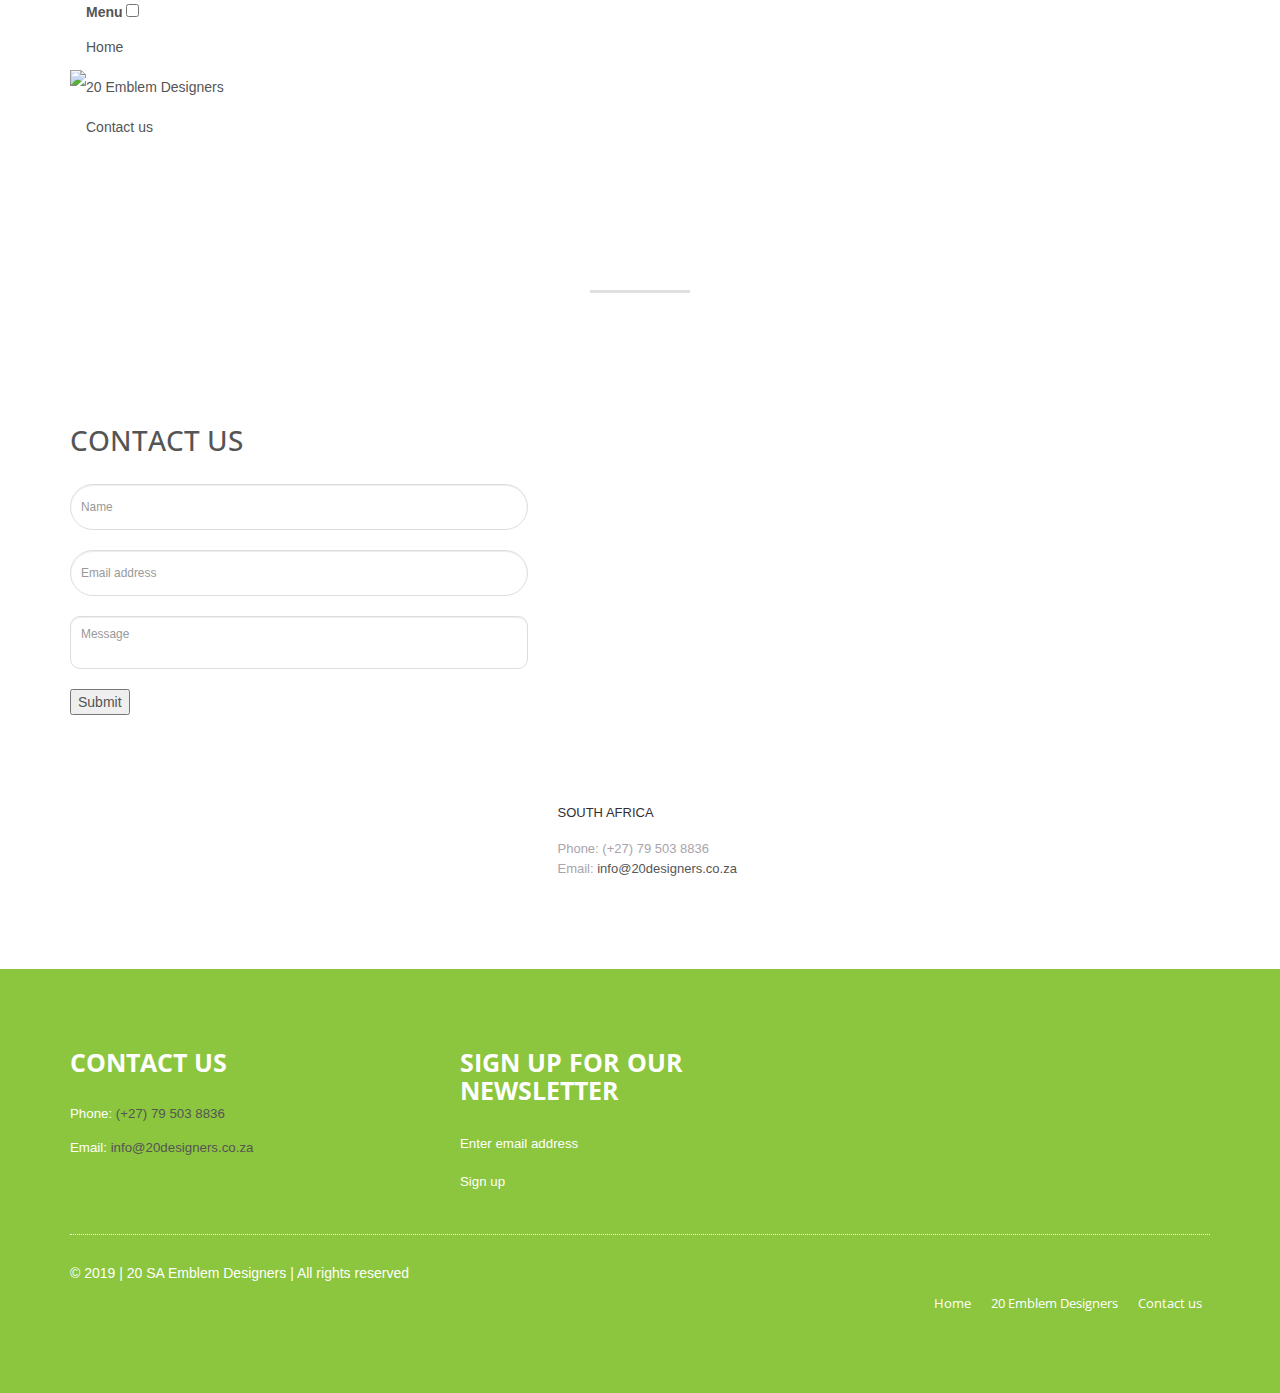
==== contact.html @ a31e1d14 "improves contact page" ====
<!DOCTYPE html>
<html>
  <head>
    <meta name="viewport" content="width=device-width, initial-scale=1" />
    <title>20 SA Emblem Designers</title>
    <link href="css/style.css" rel="stylesheet" type="text/css" />
    <link href="css/bootstrap.css" rel="stylesheet" type="text/css" />
    <link href="css/nav.css" rel="stylesheet" type="text/css" media="all" />
    <link
      href="css/lazy-load.css"
      rel="stylesheet"
      type="text/css"
      media="all"
    />
    <link
      href="https://fonts.googleapis.com/css?family=Open+Sans:300,400,500,600,700,800,900"
      rel="stylesheet"
      type="text/css"
    />
    <link
      href="https://fonts.googleapis.com/css?family=Open+Sans+Condensed:300:700"
      rel="stylesheet"
      type="text/css"
    />
    <script type="application/x-javascript">
      addEventListener("load", function() { setTimeout(hideURLbar, 0); }, false); function hideURLbar(){ window.scrollTo(0,1); }
    </script>
  </head>
  <body>
    <!-- Header -->
    <div class="header">
      <div class="header_bottom">
        <div class="container">
          <div class="logo">
            <h1>
              <a href="index.html"><img src="images/logo.svg" /></a>
            </h1>
          </div>
          <div class="navigation">
            <div>
              <label class="mobile_menu" for="mobile_menu">
                <span>Menu</span>
              </label>
              <input id="mobile_menu" type="checkbox" />
              <ul class="nav">
                <li><a href="index.html">Home</a></li>
                <li><a href="designers.html">20 Emblem Designers</a></li>
                <li><a href="contact.html">Contact us</a></li>
              </ul>
            </div>
          </div>
        </div>
      </div>
      <div class="reservation_banner">
        <div class="main_title">Contact</div>
        <div class="divider"></div>
      </div>
    </div>
    <!-- Ends Header -->

    <!------------ Start Content ---------------->
    <div class="main">
      <div class="reservation_top">
        <div class="container">
          <div class="row">
            <div class="col-md-5">
              <div class="contact_left">
                <h3>Contact us</h3>
                <div class="contact-form">
                  <form action="sendmail.php" method="POST">
                    <input
                      type="text"
                      placeholder="Name"
                      class="form-control input-lg"
                      name="email"
                      id="email"
                      required
                      style="
                        color: #403e27;
                        margin-top: 20px;
                        margin-bottom: 20px;
                      "
                    />
                    <input
                      type="text"
                      placeholder="Email address"
                      class="form-control input-lg"
                      name="email"
                      id="email"
                      required
                      style="
                        color: #403e27;
                        margin-top: 20px;
                        margin-bottom: 20px;
                      "
                    />
                    <p
                      id="emailErrorlabel"
                      class="hidden"
                      name="emailError"
                      style="color: #ec4936"
                    >
                      Email entered is incorrect, Enter valid email address
                    </p>
                    <textarea
                      placeholder="Message"
                      class="form-control input-lg"
                      required
                      name="message"
                      id="message"
                      style="
                        color: #403e27;
                        margin-top: 20px;
                        margin-bottom: 20px;
                      "
                    ></textarea>
                    <p
                      id="messageErrorlabel"
                      class="hidden"
                      name="messageError"
                      style="color: #ec4936"
                    >
                      Message too short, Enter more than 5 characters
                    </p>
                    <button type="submit" class="lazy-load__button noselect">
                      Submit
                    </button>
                  </form>
                </div>
              </div>
            </div>

            <div class="col-md-7 contact_right">
              <iframe
                class="map"
                src="https://www.google.com/maps/embed?pb=!1m18!1m12!1m3!1d13500760.72762092!2d18.25394079430757!3d-34.29739928669604!2m3!1f0!2f0!3f0!3m2!1i1024!2i768!4f13.1!3m3!1m2!1s0x1c34a689d9ee1251%3A0xe85d630c1fa4e8a0!2sSouth%20Africa!5e0!3m2!1sen!2sza!4v1617903665931!5m2!1sen!2sza"
                width="400"
                height="300"
                style="border: 0"
                allowfullscreen=""
                loading="lazy"
              ></iframe>
              <br /><small
                ><a
                  href="http://maps.google.com/maps?f=q&amp;source=embed&amp;hl=en&amp;geocode=&amp;q=United+Kingdom&amp;aq=0&amp;oq=un&amp;sll=37.0625,-95.677068&amp;sspn=48.956293,107.138672&amp;ie=UTF8&amp;hq=&amp;hnear=United+Kingdom&amp;ll=55.378051,-3.435973&amp;spn=135.795411,68.554687&amp;t=m&amp;z=2"
                  style="color: #666; font-size: 12px; text-align: left"
                >
                </a
              ></small>
              <address class="address">
                <p>South Africa</p>

                <dl>
                  <dt></dt>
                  <dd>Phone: <span>(+27) 79 503 8836</span></dd>
                  <!-- <dd>Fax: <span>(012) 000 000 000</span></dd> </!---->
                  <dd>
                    Email:
                    <span
                      ><a
                        class="maillink"
                        href="mailto:info@20designers.co.za?subject=Hola 20 Emblem Designers"
                        >info@20designers.co.za</a
                      ></span
                    >
                  </dd>
                </dl>
              </address>
            </div>
          </div>
        </div>
      </div>
    </div>

    <div class="footer">
      <div class="container">
        <div class="footer_top">
          <div class="row">
            <div class="col-md-4 footer_grid">
              <h4>Contact Us</h4>
              <p>
                Phone:
                <a style="text-decoration: none" href="tel:27795038836"
                  >(+27) 79 503 8836</a
                >
              </p>
              <!--<p>Fax: (000) 000 00 00 0</p> -->
              <p>
                Email:
                <span
                  ><a
                    class="maillink"
                    style="text-decoration: none"
                    href="mailto:info@20designers.co.za?subject=Hola 20 Emblem Designers"
                    >info@20designers.co.za</a
                  ></span
                >
              </p>
            </div>
            <div class="col-md-4 footer_grid">
              <h4>Sign up for our newsletter</h4>
              <div class="company_address">
                <p>Enter email address</p>
                <p>Sign up</p>
              </div>
            </div>
          </div>
        </div>
        <div class="footer_bottom">
          <div class="copy_right"></div>
          <p class="maillink" style="color: #ffffff">
            &copy; 2019 | 20 SA Emblem Designers | All rights reserved
          </p>
        </div>
        <div class="footer_nav">
          <ul>
            <li><a href="index.html">Home</a></li>
            <li><a href="designers.html">20 Emblem Designers</a></li>
            <li><a href="contact.html">Contact us</a></li>
          </ul>
        </div>
      </div>
    </div>
  </body>
</html>
---- css/style.css ----
/*
Author: W3layout
Author URL: http://w3layouts.com
License: Creative Commons Attribution 3.0 Unported
License URL: http://creativecommons.org/licenses/by/3.0/
*/

h4,
h5,
h6,
h1,
h2,
h3 {
  margin-top: 0;
}
ul,
ol {
  margin: 0;
}
p {
  margin: 0;
}
html,
body {
  font-family: "Open Sans", sans-serif;
  background: #fff;
}
body a {
  transition: 0.5s all;
  -webkit-transition: 0.5s all;
  -moz-transition: 0.5s all;
  -o-transition: 0.5s all;
  -ms-transition: 0.5s all;
}
.logo h1 {
  font-size: 3em;
  text-transform: uppercase;
  font-weight: 800;
  margin-bottom: 0;
  font-family: "Open Sans Condensed", sans-serif;
}
.logo h1 a {
  color: #8cc63e;
  text-decoration: none;
}
.logo h1 span {
  font-size: 20px;
  color: #555;
  display: block;
}
.header_top {
  background: #8cc63e;
}
.headertop_nav {
  float: left;
  padding: 8px 0;
}
.headertop_nav ul {
  padding: 0;
  list-style: none;
}
.headertop_nav li {
  display: inline;
  font-size: 0.95em;
  text-shadow: 0px 1px 0px rgba(0, 0, 0, 0.28);
  color: #fff;
  font-family: "Open Sans", sans-serif;
}
.headertop_nav li a {
  margin: 0 5px;
  color: #fff;
  transition: all ease-in-out 0.5s;
  -moz-transition: all ease-in-out 0.5s;
  -webkit-transition: all ease-in-out 0.5s;
  -o-transition: all ease-in-out 0.5s;
}
.headertop_nav li a:hover {
  color: #8cc63e;
  text-shadow: none;
  text-decoration: none;
}

/* Portfolio Section */
#portfolio {
  padding: 40px 0;
  background: #fff;
}
.categories {
  text-align: center;
}
ul.cat {
  padding: 0;
}
ul.cat li {
  display: inline-block;
}
ul.cat li ol {
  padding: 0 20px 60px 20px;
}
ol.type li {
  display: inline-block;
  margin-left: 10px;
  margin-right: 0px;
  margin-top: 10px;
}
ol.type li a {
  color: #58595b;
  font-size: 12px;
  font-weight: 600;
  padding: 12px 20px;
  background: #e6e6e6;
  border: 0;
  border-radius: 4px;
  letter-spacing: 1px;
  text-transform: unset;
  transition: all 0.3s;
  display: inline-block;
}
ol.type li a.active {
  background: #58a54b;
  color: #fff;
}
ol.type li a:hover {
  background: #58a54b;
  color: #fff;
  text-decoration: none;
}
.isotope-item {
  z-index: 2;
}
.isotope-hidden.isotope-item {
  z-index: 1;
}
.isotope,
.isotope .isotope-item {
  /* change duration value to whatever you like */
  -webkit-transition-duration: 0.8s;
  -moz-transition-duration: 0.8s;
  transition-duration: 0.8s;
}
.isotope-item {
  margin-right: -1px;
  -webkit-backface-visibility: hidden;
  backface-visibility: hidden;
}
.isotope {
  -webkit-backface-visibility: hidden;
  backface-visibility: hidden;
  -webkit-transition-property: height, width;
  -moz-transition-property: height, width;
  transition-property: height, width;
}
.isotope .isotope-item {
  -webkit-backface-visibility: hidden;
  backface-visibility: hidden;
  -webkit-transition-property: -webkit-transform, opacity;
  -moz-transition-property: -moz-transform, opacity;
  transition-property: transform, opacity;
}
.portfolio-item {
  margin: 15px 0;
  padding-right: 15px;
}
.portfolio-item .hover-bg {
  overflow: hidden;
  position: relative;
  margin: 0 auto;
}
.hover-bg .hover-text {
  position: absolute;
  text-align: center;
  margin: 0 auto;
  color: #fff;
  background: rgba(0, 0, 0, 0.6);
  padding: 30% 0 0 0;
  height: 100%;
  width: 100%;
  opacity: 0;
  transition: all 0.5s;
}
.hover-bg .hover-text > h4 {
  opacity: 0;
  color: #fff;
  -webkit-transform: translateY(100%);
  transform: translateY(100%);
  transition: all 0.3s;
  font-size: 18px;
  letter-spacing: 1px;
  font-weight: 300;
  text-transform: uppercase;
}
.hover-bg:hover .hover-text > h4 {
  opacity: 1;
  -webkit-backface-visibility: hidden;
  -webkit-transform: translateY(0);
  transform: translateY(0);
}
.hover-bg:hover .hover-text {
  opacity: 1;
}

/********* Search box ***********/
.login_box {
  float: left;
}
/*-------LOGIN STARTS HERE -------*/
#loginContainer {
  position: relative;
  display: block;
}
/* Login Button */
#loginButton {
  display: inline-block;
  position: relative;
  z-index: 30;
  cursor: pointer;
}
a#loginButton:hover {
  text-decoration: none;
}
#loginButton span {
  font-family: "Open Sans", sans-serif;
  font-size: 0.85em;
  color: #fff;
  padding: 10px 25px;
  text-transform: uppercase;
  display: block;
  -webkit-transition: all 0.2s ease-out;
  -moz-transition: all 0.2s ease-out;
  -ms-transition: all 0.2s ease-out;
  -o-transition: all 0.2s ease-out;
  cursor: pointer;
  background: #f8ed31;
}
#loginButton span:hover,
#loginButton.active:hover {
  background: #fff;
  color: #8cc63e;
}
#loginButton span i.search-icon {
  width: 16px;
  height: 16px;
  background: url(../images/search-icon.png) no-repeat 0px 1px;
  display: inline-block;
  float: left;
  margin-right: 10px;
}
#loginButton span:hover i.search-icon {
  background: url(../images/search-iconh.png) no-repeat 0px 1px;
}
/* Login Box */
#loginBox {
  position: absolute;
  top: 22px;
  right: 0px;
  display: none;
  z-index: 29;
}
/* Login Form */
#loginForm {
  float: right;
  width: 280px;
  margin-top: 15px;
  padding: 20px;
  background: #fff;
  -webkit-box-shadow: 0px 1px 5px rgba(0, 0, 0, 0.47);
  -moz-box-shadow: 0px 1px 5px rgba(0, 0, 0, 0.47);
  -o-box-shadow: 0px 1px 5px rgba(0, 0, 0, 0.47);
  box-shadow: 0px 1px 5px rgba(0, 0, 0, 0.47);
}
.search_box {
  background: #fff;
  border: 1px solid #f0f0f0;
  position: relative;
}
.search_box input[type="text"] {
  border: none;
  outline: none;
  background: none;
  font-size: 1em;
  color: #555;
  font-family: "Open Sans", sans-serif;
  width: 88%;
  padding: 8px;
  -webkit-apperance: none;
  font-weight: 300;
}
.search_box input[type="submit"] {
  border: none;
  cursor: pointer;
  background: url(../images/search_icon.png) no-repeat 0px 8px;
  position: absolute;
  right: 0;
  width: 25px;
  height: 32px;
  outline: none;
}
.header-top-right {
  float: right;
}
/***** Header-bottom *****/
.logo {
  float: left;
  padding: 30px 0;
}
.logo a {
  display: block;
}
#fw-wrapper {
  overflow: visible;
  margin: 0 auto;
  position: relative;
}
#fw-slider {
  position: absolute;
}
#fw-slider div {
  float: left;
}
#fw-nav-next,
#fw-nav-prev {
  position: absolute;
  top: 0;
  right: 0;
  height: 100%;
  background: #000;
  width: 50px;
  opacity: 0.5;
  /* IE */
  filter: alpha(opacity=50);
}
#fw-nav-prev {
  left: 0;
  right: auto;
}
#fw-nav-next a,
#fw-nav-prev a {
  display: block;
  height: 100%;
  text-indent: -9999px;
}
#fw-nav-next a {
  background: url(../images/fw-slider-arrow-right.png) no-repeat center center;
}
#fw-nav-prev a {
  background: url(../images/fw-slider-arrow-left.png) no-repeat center center;
}
/************ main *****************/
/*  GRID OF THREE   ============================================================================= */
.grids {
  padding: 5em 0;
}
.grid_icon {
  display: inline-block;
  padding: 10px;
  background: #323a45;
  cursor: pointer;
  transition: 0.5s ease;
  -moz-transition: 0.5s ease;
  -o-transition: 0.5s ease;
  -webkit-transition: 0.5s ease;
  border-radius: 2px;
}
.underheader-line {
  border-top: 4px solid #e0e0e0;
  width: 140px;
  margin-left: auto;
  margin-right: auto;
}
.main-rooms-list .room-list-parametr span {
  font-size: 0.9em;
  margin-right: 1px;
  color: #777;
}
ul.person {
  padding: 0;
  list-style: none;
}
ul.person li {
  display: inline-block;
  color: #999;
}
ul.person h4 {
  display: inline-block;
  margin-top: 1.5em;
  color: #999;
  font-size: 1.1em;
}
span.icon-male {
  display: inline-block;
  vertical-align: bottom;
}
#room-person {
  display: inline-block;
}
.view {
  overflow: hidden;
  position: relative;
  text-align: center;
  cursor: default;
}
.view .mask,
.view .content {
  position: absolute;
  overflow: hidden;
  top: 0;
  left: 0;
  height: 250px;
}
.view img {
  display: block;
  position: relative;
}
.view h2 {
  text-transform: uppercase;
  color: #fff;
  text-align: center;
  position: relative;
  font-size: 17px;
  padding: 10px;
  background: rgba(0, 0, 0, 0.8);
  margin: 20px 0 0 0;
}
.view h3 {
  font-style: italic;
  font-size: 12px;
  position: relative;
  color: #fff;
  padding: 10px 20px 20px;
  text-align: center;
}
.info {
  display: inline-block;
  text-decoration: none;
  color: #fff;
  font-size: 3em;
}
.view-tenth img {
  -webkit-transform: scaleY(1);
  -moz-transform: scaleY(1);
  -o-transform: scaleY(1);
  -ms-transform: scaleY(1);
  transform: scaleY(1);
  -webkit-transition: all 0.7s ease-in-out;
  -moz-transition: all 0.7s ease-in-out;
  -o-transition: all 0.7s ease-in-out;
  -ms-transition: all 0.7s ease-in-out;
  transition: all 0.7s ease-in-out;
}
.view-tenth .mask {
  background-color: #f8ed31;
  -webkit-transition: all 0.5s linear;
  -moz-transition: all 0.5s linear;
  -o-transition: all 0.5s linear;
  -ms-transition: all 0.5s linear;
  transition: all 0.5s linear;
  -ms-filter: "progid: DXImageTransform.Microsoft.Alpha(Opacity=0)";
  filter: alpha(opacity=0);
  opacity: 0;
}
.view-tenth h2 {
  border-bottom: 1px solid #e9c78c;
  background: transparent;
  margin: 40px 40px 0px 40px;
  -webkit-transform: scale(0);
  -moz-transform: scale(0);
  -o-transform: scale(0);
  -ms-transform: scale(0);
  transform: scale(0);
  color: #fff;
  -webkit-transition: all 0.5s linear;
  -moz-transition: all 0.5s linear;
  -o-transition: all 0.5s linear;
  -ms-transition: all 0.5s linear;
  transition: all 0.5s linear;
  -ms-filter: "progid: DXImageTransform.Microsoft.Alpha(Opacity=0)";
  filter: alpha(opacity=0);
  opacity: 0;
}
.view-tenth h3 {
  color: #fff;
  -ms-filter: "progid: DXImageTransform.Microsoft.Alpha(Opacity=0)";
  filter: alpha(opacity=0);
  opacity: 0;
  -webkit-transform: scale(0);
  -moz-transform: scale(0);
  -o-transform: scale(0);
  -ms-transform: scale(0);
  transform: scale(0);
  -webkit-transition: all 0.5s linear;
  -moz-transition: all 0.5s linear;
  -o-transition: all 0.5s linear;
  -ms-transition: all 0.5s linear;
  transition: all 0.5s linear;
}
.view-tenth.info {
  -ms-filter: "progid: DXImageTransform.Microsoft.Alpha(Opacity=0)";
  filter: alpha(opacity=0);
  opacity: 0;
  -webkit-transform: scale(0);
  -moz-transform: scale(0);
  -o-transform: scale(0);
  -ms-transform: scale(0);
  transform: scale(0);
  -webkit-transition: all 0.5s linear;
  -moz-transition: all 0.5s linear;
  -o-transition: all 0.5s linear;
  -ms-transition: all 0.5s linear;
  transition: all 0.5s linear;
}
.view-tenth:hover img {
  -webkit-transform: scale(10);
  -moz-transform: scale(10);
  -o-transform: scale(10);
  -ms-transform: scale(10);
  transform: scale(10);
  -ms-filter: "progid: DXImageTransform.Microsoft.Alpha(Opacity=0)";
  filter: alpha(opacity=0);
  opacity: 0;
}
.view-tenth:hover .mask {
  -ms-filter: "progid: DXImageTransform.Microsoft.Alpha(Opacity=100)";
  filter: alpha(opacity=100);
  opacity: 1;
}
.view-tenth:hover h2,
.view-tenth:hover h3,
.view-tenth:hover.info {
  -webkit-transform: scale(1);
  -moz-transform: scale(1);
  -o-transform: scale(1);
  -ms-transform: scale(1);
  transform: scale(1);
  -ms-filter: "progid: DXImageTransform.Microsoft.Alpha(Opacity=100)";
  filter: alpha(opacity=100);
  opacity: 1;
}
.label-product {
  position: relative;
}
.product_container {
  margin-top: 1em;
}
.product_container h3 {
  font-size: 1.8em;
  font-weight: 700;
  text-transform: uppercase;
  margin: 1.5em 0 0.6em;
  font-family: "Open Sans Condensed", sans-serif;
}
.product_container h3 a {
  color: #000;
}
.product_container h3 a:hover {
  color: #8cc63e;
  text-decoration: none;
}
.product_container p {
  color: #999;
  font-size: 1.1em;
}
.label-product > span {
  font-size: 15px;
  text-transform: uppercase;
  display: inline-block;
  position: absolute;
  left: 0px;
  top: -80px;
  color: #fff;
  padding: 10px;
  background: #8cc63e;
}
.grid_icon:hover {
  background: #00b895;
}
.reservation {
  background: #fff;
  padding: 5em 0;
}
#main-reservation-text h3 {
  font-size: 1.8em;
  font-weight: 700;
  text-transform: uppercase;
  display: inline-block;
  color: #555;
  font-family: "Open Sans Condensed", sans-serif;
}
#main-reservation-undertext p {
  font-weight: 300;
  color: #fff;
  margin-top: 12px;
  display: inline-block;
  font-size: 0.7em;
  text-transform: none;
}
#reservation-button {
  color: #fff;
  border: 2px solid #fff;
  padding: 10px 26px;
  margin-top: 0px;
  font-size: 20px;
  display: inline-block;
  float: right;
  font-weight: 800;
  -webkit-transition: all 0.3s;
  -moz-transition: all 0.3s;
  transition: all 0.3s;
  cursor: pointer;
  background-color: #00b895;
}
.btn.btn-primary {
  font-family: "Open Sans Condensed", sans-serif;
  font-size: 1.8em;
  font-weight: 300;
  font-style: normal;
  text-shadow: none;
  text-transform: uppercase;
  color: #fff;
  padding: 10px 26px;
  position: relative;
  letter-spacing: 0;
  background: transparent;
  border-radius: 0;
  box-shadow: none;
  border: none;
  outline: none;
  border-radius: 0;
  z-index: 1;
  overflow: hidden;
  -webkit-transition: all 0.4s ease;
  -moz-transition: all 0.4s ease;
  -o-transition: all 0.4s ease;
  transition: all 0.4s ease;
}
.btn {
  display: inline-block;
  padding: 4px 12px;
  margin-bottom: 0;
  font-size: 14px;
  text-align: center;
  vertical-align: middle;
  cursor: pointer;
  color: #333;
  text-shadow: 0 1px 1px rgba(255, 255, 255, 0.75);
  border: 1px solid #ccc;
  border-bottom-color: #b3b3b3;
}
.btn-primary {
  color: #fff;
}
.btn.btn-primary:before {
  content: "";
  position: absolute;
  width: 0;
  height: 100%;
  bottom: 0;
  right: 0;
  top: 0;
  z-index: -1;
  border-radius: 0;
  background: #f8ed31;
  -webkit-transition: all 0.4s ease;
  -moz-transition: all 0.4s ease;
  -o-transition: all 0.4s ease;
  transition: all 0.4s ease;
}
.btn.btn-primary:hover:before {
  width: 100%;
  left: 0;
  -webkit-transition: all 0.3s ease;
  -moz-transition: all 0.3s ease;
  -o-transition: all 0.3s ease;
  transition: all 0.3s ease;
}
.btn.btn-primary:after {
  content: "";
  position: absolute;
  width: 100%;
  height: 100%;
  bottom: 0;
  left: 0;
  border-radius: 0;
  background: #8cc63e;
  z-index: -2;
  -webkit-transition: all 0.4s ease;
  -moz-transition: all 0.4s ease;
  -o-transition: all 0.4s ease;
  transition: all 0.4s ease;
}
.content-bottom {
  padding: 5em 0;
}
.header-wrap {
  font-size: 1.4em;
  text-align: center;
  border-bottom: 3px #f1f1f1 solid;
  text-transform: uppercase;
  font-family: "Open Sans", sans-serif;
  height: 12px;
  margin-bottom: 45px;
  font-weight: 300;
}
.welcome_desc p {
  font-size: 0.95em;
  color: #353535;
  line-height: 1.5em;
}
#flexiselDemo1,
#flexiselDemo2,
#flexiselDemo3 {
  display: none;
}
.nbs-flexisel-container {
  position: relative;
  max-width: 100%;
}
.nbs-flexisel-ul {
  position: relative;
  width: 9999px;
  margin: 0px;
  padding: 0px;
  list-style-type: none;
  text-align: center;
}
.nbs-flexisel-inner {
  overflow: hidden;
  margin: 0 auto;
  width: 100%;
}
.nbs-flexisel-item {
  float: left;
  margin: 0px;
  padding: 0px;
  cursor: pointer;
  position: relative;
  line-height: 0px;
  width: 170px !important;
}
.welcome_desc h3,
.middle_right h3 {
  font-size: 2em;
  font-weight: 700;
  text-transform: uppercase;
  margin-bottom: 1em;
  font-family: "Open Sans Condensed", sans-serif;
}
.nbs-flexisel-item img {
  width: 100%;
  cursor: pointer;
  positon: relative;
  max-width: 100px;
  max-height: 100px;
  margin-top: 25px;
  margin-bottom: 10px;
  display: inline;
  border-radius: 100px;
  -webkit-border-radius: 100px;
  -moz-border-radius: 100px;
  -o-border-radius: 100px;
}
/*** Navigation ***/
.nbs-flexisel-nav-left,
.nbs-flexisel-nav-right {
  width: 50px;
  height: 50px;
  position: absolute;
  cursor: pointer;
  z-index: 100;
}
.nbs-flexisel-nav-left {
  left: -30px;
  background: url(../images/arrows.png) -5px -6px no-repeat;
}
.nbs-flexisel-nav-right {
  right: -26px;
  background: url(../images/arrows.png) -70px -6px no-repeat;
}
.desc h3 {
  font-size: 1.3em;
  color: #f8ed31;
}
.welcome_desc {
  width: 92%;
}
ul#general-info {
  padding: 0;
  list-style: none;
  font-size: 1em;
  font-weight: 300;
}
#general-info li {
  line-height: 26px;
  border-bottom: 1px dotted #e0e0e0;
  padding-bottom: 10px;
  margin-bottom: 10px;
}
#general-info i {
  color: #8cc63e;
  margin-right: 8px;
  transition: 0.5s all;
  -webkit-transition: 0.5s all;
  -moz-transition: 0.5s all;
  -o-transition: 0.5s all;
  -ms-transition: 0.5s all;
}
/****  Logos ****/
.company_logos {
  padding: 5em 0;
  background: #fff;
}
.company_logos h3 {
  font-family: "Open Sans Condensed", sans-serif;
  color: #555;
  margin-bottom: 15px;
  text-transform: uppercase;
  text-align: center;
  font-size: 2em;
  font-weight: 700;
}
.ocarousel_window {
  width: 100%;
}
.ocarousel {
  display: none;
  padding: 20px 0;
  position: relative;
}
.ocarousel span a.prev,
.ocarousel span a.next {
  position: absolute;
  top: 38%;
}
.ocarousel span a.prev {
  left: 0;
  font-size: 3em;
  color: #8cc63e;
}
.ocarousel span a.next {
  right: 0;
  font-size: 3em;
  color: #8cc63e;
}
.ocarousel span a img {
  padding-top: 5px;
}
.ocarousel_window {
  overflow: hidden;
  white-space: nowrap;
  /* default size */
  width: 90%;
  margin: 0 auto;
}
.ocarousel_window_slides {
  position: relative;
  margin: 0 auto;
  overflow: hidden;
  width: 50000px;
  white-space: nowrap;
}
.ocarousel_window_slides * {
  float: left;
  white-space: normal;
  margin: 0 5px;
}
.ocarousel_indicators {
  width: 100%;
}
/*** Footer ***/
.footer {
  padding: 5em 0;
  background: #8cc63e;
}
.search {
  border-bottom: 2px solid #8cc63e;
  color: #fff;
  margin-top: 1em;
}
.search input[type="text"] {
  outline: none;
  padding: 2px 5px;
  outline: none;
  color: #fff;
  background: none;
  border: none;
  width: 91.2%;
  line-height: 1.5em;
  font-size: 0.85em;
}
.search input[type="submit"] {
  background: url("../images/email.png") no-repeat 0px 0px;
  border: none;
  cursor: pointer;
  position: absolute;
  outline: none;
  width: 32px;
  height: 32px;
  margin-top: -9px;
}
.footer_grid h4 {
  font-size: 1.8em;
  color: #fff;
  font-weight: 700;
  text-transform: uppercase;
  margin-bottom: 1em;
  font-family: "Open Sans Condensed", sans-serif;
}
.footer_top {
  border-bottom: 1px dotted #fff;
  padding-bottom: 2em;
}
.footer_grid p {
  font-size: 0.95em;
  color: #fff;
  line-height: 1.8em;
}
.footer-list ul {
  padding: 0;
  list-style: none;
}
i.twt {
  color: #fff;
  float: left;
  font-size: 2em;
  margin-right: 10px;
}
span.yellow a {
  color: #fff;
}
span.yellow a:hover {
  color: #8cc63e;
  text-decoration: none;
}
.footer-list li p {
  overflow: hidden;
  font-size: 0.95em;
}
.footer-list li.list_top {
  margin-bottom: 2em;
}
.company_address p {
  color: #fff;
  font-size: 0.95em;
  padding: 2px 0;
}
.company_address p span a {
  text-decoration: underline;
  color: #fff;
}
.company_address p span a:hover {
  text-decoration: none;
}
ul.socials {
  padding: 0;
  list-style: none;
  margin-top: 1em;
}
ul.socials li {
  display: inline-block;
}
.socials li a {
  margin-right: 5px;
  height: 43px;
  width: 43px;
  display: inline-block;
  color: #fff;
  background: none;
  text-align: center;
  line-height: 42px;
  font-size: 17px;
  border: 1px solid #fff;
  -webkit-border-radius: 500px;
  -moz-border-radius: 500px;
  border-radius: 500px;
}
.socials li a:hover {
  border-color: #8cc63e;
  color: #fff !important;
}
.footer_bottom {
  margin-top: 2em;
}
.footer_nav {
  float: right;
}
.footer_nav li {
  display: inline;
}
.footer_nav ul {
  padding: 0;
}
.footer_nav li a {
  color: #fff;
  font-family: "Open Sans", sans-serif;
  text-decoration: none;
  font-size: 0.95em;
  margin: 0px 8px;
  -webkit-transition: all 0.5s;
  -moz-transition: all 0.5s;
  -o-transition: all 0.5s;
  -ms-transition: all 0.5s;
  transition: all 0.5s;
}
.footer_nav li a:hover {
  color: #f5ed30;
}
.copy_right {
  float: left;
}
.copy_right p {
  font-size: 0.95em;
  color: #fff;
}
.copy_right p a {
  color: #8cc63e;
}
.copy_right p a:hover {
  color: #fff;
  text-decoration: underline;
}
/*--reservation--*/
.reservation_banner {
  background: url(../images/terms.jpg) no-repeat center top;
  background-size: 100% 100%;
  -webkit-background-size: cover;
  -moz-background-size: cover;
  -o-background-size: cover;
  background-size: cover;
  background-position: center;
  padding: 2em 0 3em;
}

.main_title {
  font-size: 3em;
  text-align: center;
  font-weight: 700;
  padding-top: 35px;
  text-transform: uppercase;
  padding-bottom: 20px;
  color: #fff;
  font-family: "Open Sans Condensed", sans-serif;
}
.divider {
  border-bottom: 3px solid #e0e0e0;
  width: 100px;
  margin-left: auto;
  margin-right: auto;
}
.reservation_top {
  background: #fff;
  padding: 5em 0;
}
.personal h2 {
  font-family: "Open Sans Condensed", sans-serif;
  color: #000;
  margin-bottom: 1em;
  text-transform: uppercase;
  font-size: 2em;
  font-weight: 700;
}
.span2_of_1 {
  float: left;
  width: 47.33333%;
  margin-left: 4.33333%;
}
.span2_of_1:first-child {
  margin-left: 0;
}
.span2_of_1 h4 {
  text-transform: capitalize;
  font-size: 1em;
  color: #303030;
  font-weight: 600;
  margin-bottom: 5px;
}
.sel_room.left {
  margin-top: 20px;
}
.book_date.btm {
  margin-bottom: 15px;
}
a.btn.btn-primary.btn1.btn-normal.btn-inline {
  font-size: 18px;
}
.personal_bottom {
  margin-top: 3em;
}
.book_date input[type="text"] {
  width: 99%;
  color: #858585;
  font-size: 0.8725em;
  padding: 8px;
  outline: none;
  margin: 5px 0;
  font-family: "Open Sans", sans-serif;
  border: 1px solid #dfdfdf;
  -webkit-appearance: none;
}
.date {
  background: url(../images/cal-icon.png) no-repeat 100% 50% #fff;
}
.date {
  background: url(../images/cal-icon.png) no-repeat 100% 50% #fff;
}
select {
  width: 100%;
  color: #858585;
  font-size: 0.8725em;
  padding: 7px;
  outline: none;
  margin: 5px 0;
  font-family: "Open Sans", sans-serif;
  background: #ffffff;
  border: 1px solid #dfdfdf;
}
.personal {
  margin-top: 3em;
}
.reservation-form input[type="text"] {
  display: block;
  width: 100%;
  padding: 10px;
  border: 1px solid #ddd;
  outline: none;
  font-size: 0.85em;
  color: #999;
}
.reservation-form textarea {
  display: block;
  width: 100%;
  padding: 10px;
  border: 1px solid #ddd;
  outline: none;
  font-size: 0.85em;
  color: #999;
  height: 150px;
  resize: none;
}
h2.head {
  font-size: 2em;
  font-weight: 700;
  text-transform: uppercase;
  margin: 0 0 1em;
  font-family: "Open Sans Condensed", sans-serif;
}
.reservation-form div {
  margin-bottom: 20px;
}
.room_grids {
  margin-bottom: 4em;
}
p.para {
  font-size: 0.95em;
  line-height: 1.8em;
  margin-top: 1em;
}
/*--about--*/
.about {
  text-align: center;
}
.about h2 {
  font-size: 3em;
  font-weight: 700;
  margin-bottom: 0.5em;
  text-transform: uppercase;
  font-family: "Open Sans Condensed", sans-serif;
}
.about h3 {
  font-size: 2em;
  font-weight: 700;
  text-transform: uppercase;
}
.about h3 a {
  color: #8cc63e;
}
.about h3 a:hover {
  text-decoration: none;
  color: #555;
}
.about p {
  color: #555;
  font-size: 1em;
  line-height: 2em;
  margin: 3em 0 2em;
  font-weight: 700;
}
a.btn.btn-primary.btn2.btn-normal.btn-inline {
  padding: 10px 40px;
}
h3.hist {
  font-size: 3em;
  font-weight: 700;
  margin-bottom: 1em;
  text-transform: uppercase;
  font-family: "Open Sans Condensed", sans-serif;
  color: #000;
  text-align: center;
}
.staff {
  padding: 5em 0;
}
.staff_grid h3 {
  font-size: 2em;
  text-transform: uppercase;
  font-family: "Open Sans Condensed", sans-serif;
  margin: 1em 0 0.5em;
}
.staff_grid h3 a {
  color: #8cc63e;
}
.staff_grid h3 a:hover {
  text-decoration: none;
  color: #555;
}
.staff_grid p {
  color: #999;
  font-size: 0.95em;
  line-height: 1.8em;
}
h2.staff_head {
  font-size: 3em;
  font-weight: 700;
  margin-bottom: 1em;
  text-transform: uppercase;
  font-family: "Open Sans Condensed", sans-serif;
  color: #000;
  text-align: center;
}
.history_grid h3 {
  font-size: 18px;
  text-transform: uppercase;
  line-height: 1.5em;
}
.history_grid p {
  font-size: 0.95em;
  color: #555;
  line-height: 1.8em;
  margin: 2em 0 1em;
}
.history_grid h3 a {
  color: #8cc63e;
}
.history_grid h3 a:hover {
  color: #555;
  text-decoration: none;
}
/*--blog--*/
.post1 {
  margin-bottom: 3em;
}
.post1 h3 {
  font-family: "Open Sans Condensed", sans-serif;
  font-size: 2em;
  color: #555;
  text-transform: uppercase;
}
.post1 h3 a:hover {
  text-decoration: none;
  color: #8cc63e;
}
.post1 p {
  color: #555;
  font-size: 0.95em;
  line-height: 1.8em;
  margin: 0;
}
.post1 .post1_header {
  font-size: 13px;
  position: relative;
  margin-top: 1px;
  margin-bottom: 22px;
}
.post1 .post1_header span {
  display: inline-block;
}
.post1 .post1_header_date {
  margin-right: 25px;
}
.post1 .post1_header_by {
  margin-right: 25px;
}
.post1 .post1_header_in {
  margin-right: 25px;
}
.post1_header_comments {
  float: right;
}
nav a {
  position: relative;
  display: inline-block;
  outline: none;
  color: #fff;
  text-decoration: none;
  text-transform: uppercase;
  letter-spacing: 1px;
  font-weight: 400;
  text-shadow: 0 0 1px rgba(255, 255, 255, 0.3);
  font-size: 1.35em;
}
nav a:hover,
nav a:focus {
  outline: none;
}
/* Effect 7: second border slides up */
.cl-effect-7 a {
  padding: 9px 0px 5px;
  color: #8cc63e;
  text-shadow: none;
  font-family: "Open Sans Condensed", sans-serif;
  font-size: 1.2em;
  font-weight: 700;
}
.cl-effect-7 a:hover {
  text-decoration: none;
}
.cl-effect-7 a::before,
.cl-effect-7 a::after {
  position: absolute;
  top: 100%;
  left: 0;
  width: 100%;
  height: 2px;
  background: #8cc63e;
  content: "";
  -webkit-transition: -webkit-transform 0.3s;
  -moz-transition: -moz-transform 0.3s;
  transition: transform 0.3s;
  -webkit-transform: scale(0.85);
  -moz-transform: scale(0.85);
  transform: scale(0.85);
}
.cl-effect-7 a::after {
  opacity: 0;
  -webkit-transition: top 0.3s, opacity 0.3s, -webkit-transform 0.3s;
  -moz-transition: top 0.3s, opacity 0.3s, -moz-transform 0.3s;
  transition: top 0.3s, opacity 0.3s, transform 0.3s;
}
.cl-effect-7 a:hover::before,
.cl-effect-7 a:hover::after,
.cl-effect-7 a:focus::before,
.cl-effect-7 a:focus::after {
  -webkit-transform: scale(1);
  -moz-transform: scale(1);
  transform: scale(1);
}
.cl-effect-7 a:hover::after,
.cl-effect-7 a:focus::after {
  top: 0%;
  opacity: 1;
}
a.mask {
  text-decoration: none;
  overflow: hidden;
  display: block;
}
img.zoom-img:hover {
  -webkit-transform: scale(1.15);
  -webkit-transition-timing-function: ease-out;
  -webkit-transition-duration: 750ms;
  -moz-transform: scale(1.15);
  -moz-transition-timing-function: ease-out;
  -moz-transition-duration: 750ms;
  overflow: hidden;
}
img.zoom-img {
  -webkit-transform: scale(1, 1);
  -webkit-transition-timing-function: ease-out;
  -webkit-transition-duration: 250ms;
  -moz-transform: scale(1, 1);
  -moz-transition-timing-function: ease-out;
  -moz-transition-duration: 250ms;
}
.category_widget h3 {
  font-family: "Open Sans Condensed", sans-serif;
  font-size: 2em;
  color: #555;
  text-transform: uppercase;
}
.category_widget ul li {
  margin-bottom: 0;
  border-bottom: 1px solid #e9e9e9;
}
.category_widget ul li a {
  display: list-item;
  padding-top: 12px;
  padding-bottom: 12px;
  color: #272727;
  text-decoration: none;
}
.category_widget ul li a:hover {
  color: red;
}
span.badge.pull-right:hover {
  background: #8cc63e;
}
.category_widget {
  margin-bottom: 4em;
}
.badge1 {
  background: ;
}
ul.blog-list1 {
  list-style: none;
  margin: 0;
  padding: 0;
}
ul.blog-list1 h3,
ul.recent-list h3 {
  font-family: "Open Sans Condensed", sans-serif;
  font-size: 2em;
  color: #555;
  text-transform: uppercase;
  margin-bottom: 0.5em;
}
ul.blog-list1 li {
  display: inline-block;
  margin: 8px 3px;
}
ul.blog-list1 li a {
  color: #fff;
  font-size: 0.95em;
  text-decoration: none;
  background: #f8ed31;
  padding: 5px;
}
ul.blog-list1 li a:hover {
  background: #8cc63e;
}
ul.recent-list {
  padding: 0;
  list-style: none;
  margin-top: 4em;
}
ul.recent-list li a {
  color: #888;
  font-size: 0.95em;
  vertical-align: top;
  text-decoration: none;
}
ul.recent-list li a:hover {
  color: #e4411b;
}
ul.recent-list li {
  margin-bottom: 10px;
  border-bottom: 1px solid #e9e9e9;
  padding-bottom: 10px;
}
ul.recent-list li span {
  color: #333;
  font-size: 0.95em;
}
ul.dc_pagination {
  padding: 0;
  list-style: none;
}
ul.dc_pagination li:first-child {
  margin-left: 0px;
  text-transform: uppercase;
}
ul.dc_pagination li {
  display: inline-block;
  margin: 0px;
  margin-left: 5px;
  padding: 0px;
}
ul.dc_pagination li a {
  color: #000;
  display: block;
  padding: 8px 15px 8px 15px;
  text-decoration: none;
  font-size: 0.95em;
}
ul.dc_paginationA06 li a:hover,
ul.dc_paginationA06 li a.current {
  background: #f8ed31;
  color: #fff;
}
ul.comment-list {
  border: 1px solid #eee;
  padding: 2em;
  list-style: none;
  margin: 3em 0;
  list-style: none;
}
.desc p {
  font-size: 0.95em;
  line-height: 1.5em;
  color: #999;
  margin-top: 2em;
}
h5.post-author_head {
  line-height: 1.2em;
  font-size: 1.2em;
  text-transform: none;
  color: #999;
}
h5.post-author_head a {
  color: #555;
}
ul.comment-list img {
  float: left;
  width: 10%;
  margin-right: 20px;
}
ul.comment-list .desc {
  overflow: hidden;
}
/*--single--*/
.comments-area h3 {
  font-family: "Open Sans Condensed", sans-serif;
  font-size: 2em;
  color: #555;
  text-transform: uppercase;
  margin-bottom: 0.5em;
}
.comments-area p {
  position: relative;
  padding: 8px 0;
  margin: 0;
}
.comments-area label {
  display: block;
  color: #999;
}
.comments-area span {
  color: #e4411b;
  position: absolute;
  left: 4px;
  top: 30px;
}
.comments-area input[type="text"] {
  padding: 15px 20px;
  width: 75%;
  color: #999;
  font-size: 13px;
  border: none;
  background: #f7f3ed;
  outline: none;
  display: block;
}
.comments-area textarea {
  padding: 15px 30px;
  width: 90%;
  color: #999;
  font-size: 13px;
  outline: none;
  height: 200px;
  display: block;
  border: none;
  background: #f7f3ed;
}
.comments-area input[type="submit"] {
  padding: 15px 20px;
  color: #fff;
  background: #8cc63e;
  font-size: 1em;
  border: none;
  outline: none;
  cursor: pointer;
  font-family: "Open Sans", sans-serif;
  text-transform: uppercase;
  transition: 0.5s all;
  -webkit-transition: 0.5s all;
  -moz-transition: 0.5s all;
  -o-transition: 0.5s all;
}
.comments-area input[type="submit"]:hover {
  background: #f8ed31;
}
/*--contact--*/
.contact_left h3,
.contact_right h3 {
  font-family: "Open Sans Condensed", sans-serif;
  font-size: 2em;
  color: #555;
  text-transform: uppercase;
  margin-bottom: 1em;
}
.map {
  width: 100%;
  height: 350px;
  margin: 0 0 43px;
}
.address p {
  color: #333033;
  font-size: 13px;
  line-height: 20px;
  margin: 0 0 16px;
  font-style: normal;
  text-transform: uppercase;
}
.address dd {
  color: #aaa4ab;
  font-size: 13px;
  line-height: 20px;
  font-weight: 300;
}
.contact-form input[type="text"] {
  display: block;
  /* width:70%; */
  padding: 10px;
  border: 1px solid #ddd;
  outline: none;
  margin: 1.5em 0;
  font-size: 0.85em;
  color: #999;
  border-radius: 100px;
}
.contact-form textarea {
  display: block;
  /* width: 70%; */
  padding: 10px;
  border: 1px solid #ddd;
  border-radius: 10px;
  outline: none;
  margin: 1.5em 0;
  font-size: 0.85em;
  color: #999;
  height: 300px;
  resize: none;
}
.contact-form input[type="submit"] {
  padding: 15px 20px;
  color: #fff;
  background: #8cc63e;
  font-size: 1em;
  border: none;
  outline: none;
  cursor: pointer;
  font-family: "Open Sans", sans-serif;
  text-transform: uppercase;
  transition: 0.5s all;
  -webkit-transition: 0.5s all;
  -moz-transition: 0.5s all;
  -o-transition: 0.5s all;
  float: left;
}
.contact-form input[type="submit"]:hover {
  background: #f8ed31;
}

/*** responsice layout ***/
@media all and (max-width: 1024px) {
}
@media all and (max-width: 800px) {
  .logo {
    float: none;
    padding: 15px 0 30px;
    text-align: center;
  }
  .col-md-4 {
    margin-bottom: 3em;
  }
  .view .mask,
  .view .content {
    height: 263px;
  }
  .view-tenth img {
    transition: none;
  }
  div#main-reservation-text {
    margin-bottom: 2em;
  }
  .welcome_desc {
    width: 99%;
    margin-bottom: 2em;
  }
  .img-responsive,
  .thumbnail > img,
  .thumbnail a > img,
  .carousel-inner > .item > img,
  .carousel-inner > .item > a > img,
  .view img {
    display: inline;
  }
  .view .mask,
  .view .content,
  .label-product > span {
    left: 180px;
  }
  .reservation_top,
  .grids,
  .content-bottom {
    padding: 4em 0 2em;
  }
  .room_grids {
    margin-bottom: 0;
  }
  .nbs-flexisel-nav-left {
    left: -14px;
  }
  .reservation,
  .company_logos,
  .footer,
  .staff {
    padding: 3em 0;
  }
  .search input[type="text"] {
    width: 96%;
  }
  .footer_top {
    padding-bottom: 0;
  }
  .staff_grid {
    margin-bottom: 2em;
  }
  .category_widget {
    margin: 4em 0 3em;
  }
}
@media all and (max-width: 640px) {
  .view .mask,
  .view .content,
  .label-product > span {
    left: 110px;
  }
  .main_title,
  .about h2 {
    font-size: 2em;
  }
  .about h3 {
    font-size: 1.2em;
  }
  .about p {
    margin: 1em 0 2em;
  }
  ul.recent-list {
    margin-top: 3em;
  }
  .footer_grid h4 {
    margin-bottom: 0.5em;
  }
}
@media all and (max-width: 480px) {
  .headertop_nav li a {
    font-size: 0.85em;
    margin: 0;
  }
  #loginButton span {
    padding: 10px 10px;
  }
  .product_image img,
  .mask {
    width: 250px;
  }
  .view .mask,
  .view .content,
  .label-product > span {
    left: 90px;
  }
  .label-product > span {
    font-size: 14px;
    padding: 5px;
  }
  .view-tenth h2 {
    margin: 10px 10px 0px 10px;
    font-size: 1em;
  }
  .view h3 {
    padding: 10px 10px 0px;
  }
  .product_container h3 {
    font-size: 1.5em;
    margin: 1em 0 0.4em;
  }
  ul.person h4,
  .product_container p {
    font-size: 1em;
  }
  #main-reservation-text h3 {
    font-size: 1.4em;
  }
  .btn.btn-primary {
    font-size: 1.5em;
    padding: 8px 10px;
  }
  .nbs-flexisel-nav-right {
    right: -17px;
  }
  .welcome_desc h3,
  .middle_right h3 {
    margin-bottom: 0.5em;
  }
  h2.staff_head,
  h3.hist {
    font-size: 2em;
    margin-bottom: 0.5em;
  }
  .history_grid h3 {
    font-size: 14px;
    margin-top: 1em;
  }
  .about p {
    font-size: 0.95em;
  }
  .post1 h3 {
    font-size: 1.5em;
  }
  ul.dc_pagination li a {
    padding: 7px 10px 7px 7px;
    font-size: 0.85em;
  }
  .category_widget {
    margin: 3em 0 2em;
  }
  .map {
    height: 200px;
    margin: 0 0 20px;
  }
  .contact-form textarea {
    height: 150px !important;
  }
  .copy_right {
    float: none;
  }
  .footer_nav {
    float: none;
    margin-top: 1em;
  }
}
@media all and (max-width: 320px) {
  .headertop_nav {
    float: none;
    padding: 5px 0;
  }
  .header-top-right {
    float: none;
  }
  .header-top-right {
    float: none;
  }
  .logo h1 {
    font-size: 2.5em;
  }
  .logo h1 span {
    font-size: 15px;
  }
  .login_box {
    float: none;
  }
  .product_image img,
  .mask {
    width: 230px;
  }
  .view .mask,
  .view .content,
  .label-product > span {
    left: 20px;
  }
  .search input[type="text"] {
    width: 89%;
  }
  ul.comment-list {
    padding: 1em;
  }
  .comments-area input[type="text"] {
    padding: 10px 10px;
    width: 85%;
  }
  .comments-area textarea {
    padding: 10px 10px;
    width: 95%;
    height: 120px;
  }
  .comments-area input[type="submit"] {
    padding: 10px;
  }
}
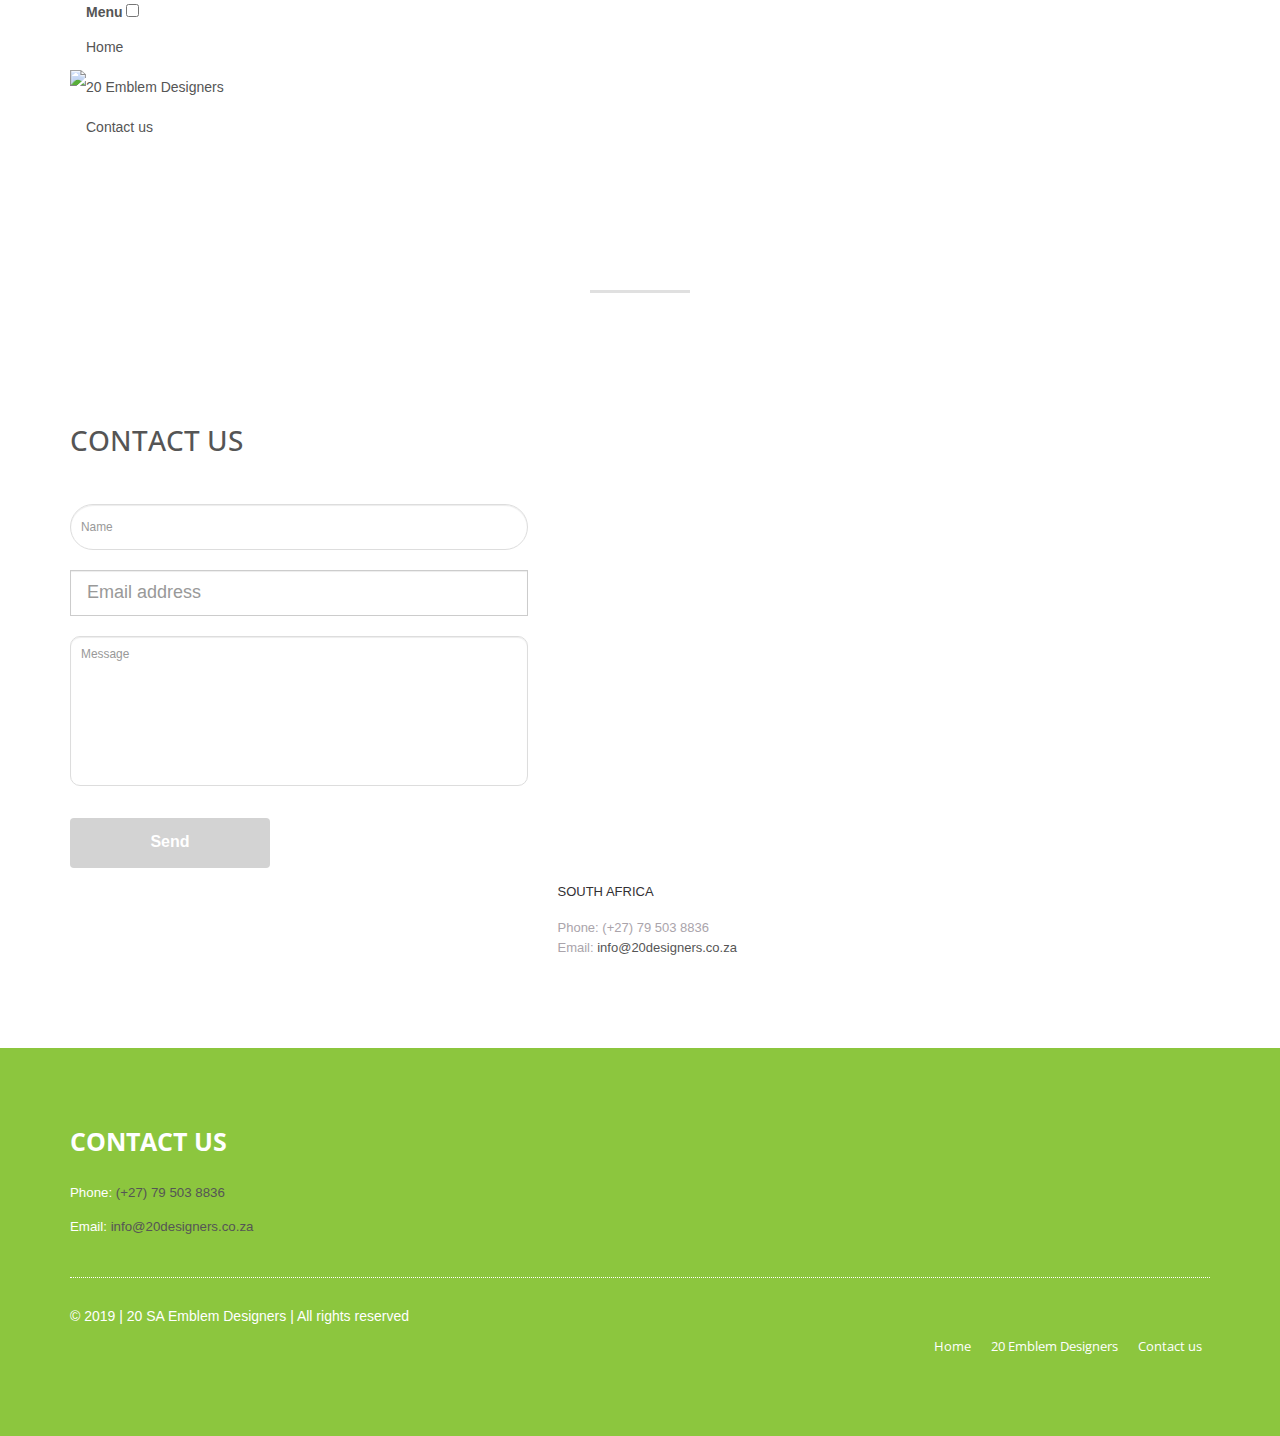
==== commit a5dd425d: "Aligns map and adds padding fix" ====
--- a/contact.html
+++ b/contact.html
@@ -63,17 +63,23 @@
       <div class="reservation_top">
         <div class="container">
           <div class="row">
+            <div class="contact_left" style="padding-left: 15px">
+              <h3>Contact us</h3>
+            </div>
             <div class="col-md-5">
               <div class="contact_left">
-                <h3>Contact us</h3>
                 <div class="contact-form">
-                  <form action="sendmail.php" method="POST">
+                  <form
+                    action="sendmail.php"
+                    method="POST"
+                    class="lazy-load__form"
+                  >
                     <input
                       type="text"
                       placeholder="Name"
                       class="form-control input-lg"
-                      name="email"
-                      id="email"
+                      name="name"
+                      id="name"
                       required
                       style="
                         color: #403e27;
@@ -82,7 +88,7 @@
                       "
                     />
                     <input
-                      type="text"
+                      type="email"
                       placeholder="Email address"
                       class="form-control input-lg"
                       name="email"
@@ -112,6 +118,7 @@
                         color: #403e27;
                         margin-top: 20px;
                         margin-bottom: 20px;
+                        height: 150px;
                       "
                     ></textarea>
                     <p
@@ -123,7 +130,7 @@
                       Message too short, Enter more than 5 characters
                     </p>
                     <button type="submit" class="lazy-load__button noselect">
-                      Submit
+                      Send
                     </button>
                   </form>
                 </div>
@@ -197,13 +204,13 @@
                 >
               </p>
             </div>
-            <div class="col-md-4 footer_grid">
+            <!-- <div class="col-md-4 footer_grid">
               <h4>Sign up for our newsletter</h4>
               <div class="company_address">
                 <p>Enter email address</p>
                 <p>Sign up</p>
               </div>
-            </div>
+            </div> -->
           </div>
         </div>
         <div class="footer_bottom">
--- a/css/lazy-load.css
+++ b/css/lazy-load.css
@@ -0,0 +1,25 @@
+.lazy-load__button {
+  display: block;
+  width: 200px;
+  margin: 2em 0;
+  height: 50px;
+  color: #58595b;
+  font-size: 16px;
+  font-weight: 600;
+  background: #e6e6e6;
+  border: 0;
+  border-radius: 4px;
+  text-transform: unset;
+  transition: all 0.3s;
+  background-color: #58a54b;
+  color: #fff;
+}
+.lazy-load__button:focus {
+  outline: 0;
+}
+.lazy-load__form:invalid button {
+  background-color: lightgray;
+}
+.lazy-load__form:invalid button:hover {
+  cursor: initial;
+}
